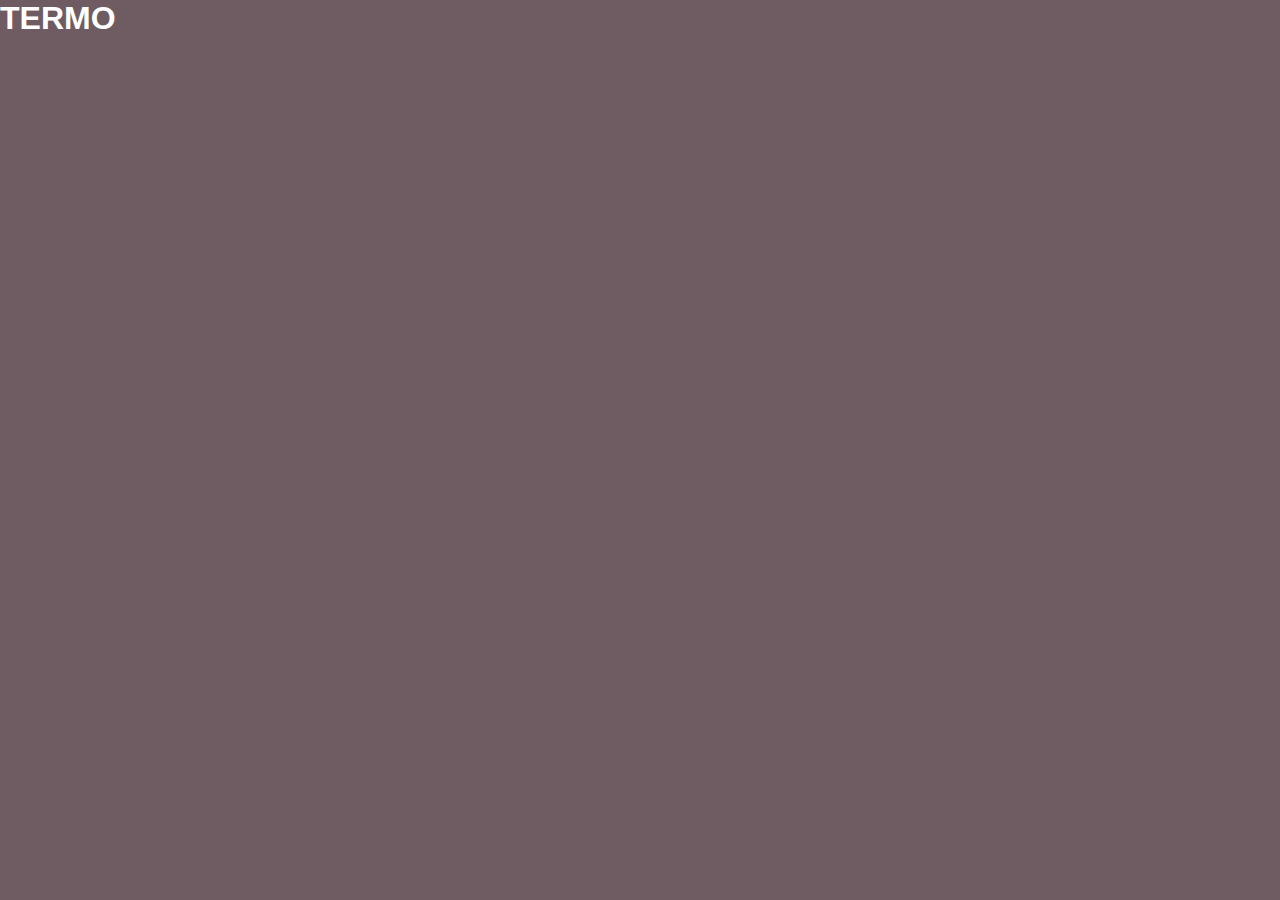
==== index.html @ 70bba37c "terminado" ====
<!DOCTYPE html>
<html lang="en">
<head>
    <meta charset="UTF-8">
    <meta name="viewport" content="width=device-width, initial-scale=1.0">
    <title>Document</title>
    <link rel="stylesheet" href="style.css">
</head>
<body>
    <main class="container">
        <div class="titulo">
            <h1>TERMO</h1>
        </div>
        <div class="divisao"></div>
        <div class="teclado-container">
            <div class="teclado-linhanao nao-letra" id="apagar-e-enter"></div>
            <div class="teclado-linha" id="primeira-linha"></div>
            <div class="teclado-linha" id="segunda-linha"></div>
            <div class="teclado-linha" id="terceira-linha"></div>
        </div>
    </main>

    <script src="main.js"></script>
</body>
</html>
---- style.css ----
@font-face {
    font-family: 'Mitr';
    src: url(Mitr/Mitr-SemiBold.ttf);
}

* {
    margin: 0;
    padding: 0;
    border: 0;
    box-sizing: border-box;
    font-family: 'Mitr', sans-serif;
}

body {
    background-color: #6e5c62;
    color: white;
}
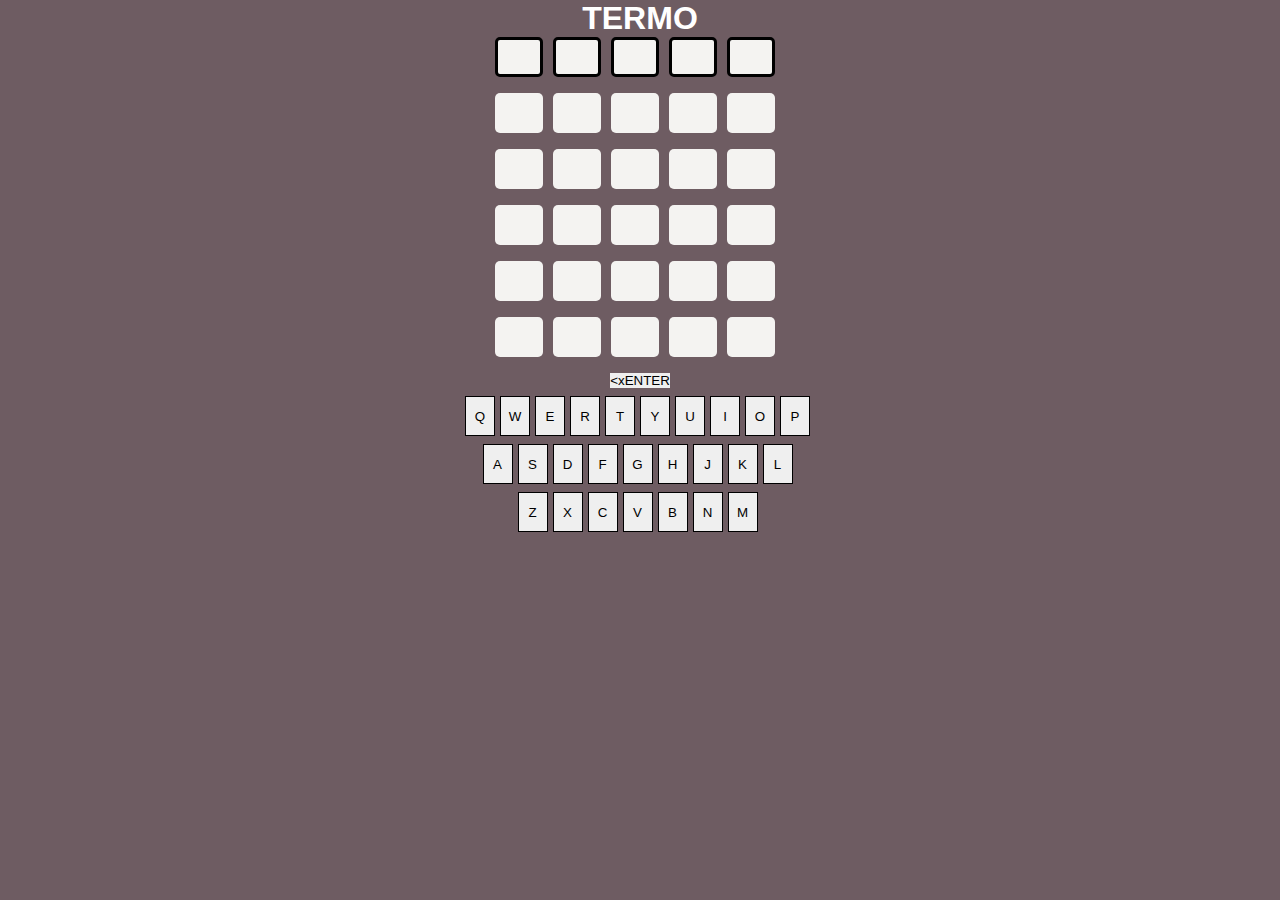
==== commit f6ee1491: "Terminado" ====
--- a/index.html
+++ b/index.html
@@ -13,7 +13,7 @@
         </div>
         <div class="divisao"></div>
         <div class="teclado-container">
-            <div class="teclado-linhanao nao-letra" id="apagar-e-enter"></div>
+            <div class="teclado-linha nao-letra" id="apagar-e-enter"></div>
             <div class="teclado-linha" id="primeira-linha"></div>
             <div class="teclado-linha" id="segunda-linha"></div>
             <div class="teclado-linha" id="terceira-linha"></div>
--- a/style.css
+++ b/style.css
@@ -16,3 +16,86 @@
     color: white;
 }
 
+.titulo {
+    text-align: center;
+}
+
+.container {
+    display: flex;
+    flex-direction: column;
+    justify-content: space-between;
+    align-items: center;
+    max-width: 500px;
+    margin-left: auto;
+    margin-right: auto;
+}
+
+.div-linha {
+    display: flex;
+    justify-content: center;
+    margin-bottom: 16px;
+}
+
+.teclado-container {
+    width: 100vw;
+    display: flex;
+    flex-direction: column;
+}
+
+.div-coluna {
+    background-color: #f4f3f1;
+    color: black;
+    height: 40px;
+    width: 48px;
+    border-radius: 5px;
+    font-size: 25px;
+    margin-right: 10px;
+    display: flex;
+    align-items: center;
+    justify-content: center;
+}
+
+.digitando {
+    border: 3px solid black;
+}
+
+.certo {
+    background-color: green !important;
+    color: white;
+}
+
+.errado {
+    background-color: red !important;
+    color: white;
+}
+
+.deslocado {
+    background-color: yellow !important;
+    color: white;
+}
+
+.teclado-linha .nao-letra button {
+    margin: 0 10px;
+    width: 50px;
+}
+
+.teclado-linha {
+    display: flex;
+    flex-wrap: nowrap;
+    align-items: center;
+    justify-content: center;
+    margin-bottom: 8px;
+}
+
+.teclado-linha.nao-letra {
+    width: 100%;
+}
+
+.teclado-linha:not(.nao-letra) button {
+    width: 30px;
+    height: 40px;
+    border: 5px;
+    margin-right: 5px;
+    border: 1px solid black;
+    cursor: pointer;
+}